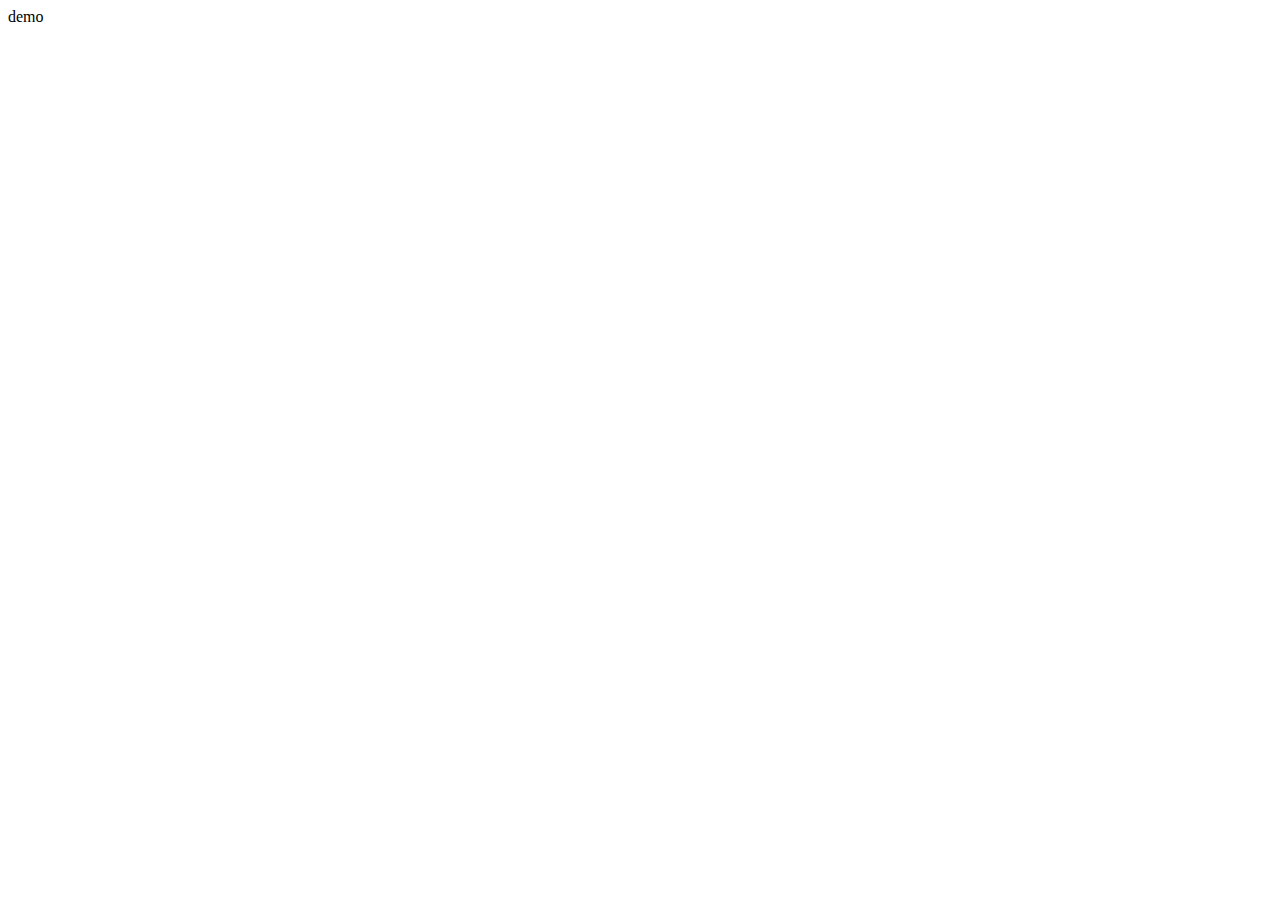
==== demo/index.html @ f9a8201c "Probando link simbólicos" ====
<!DOCTYPE html>
<html lang="en">
  <head>
    <meta charset="UTF-8" />
    <meta name="viewport" content="width=device-width, initial-scale=1.0" />
    <title>demo</title>
  </head>
  <body>
    demo
  </body>
</html>
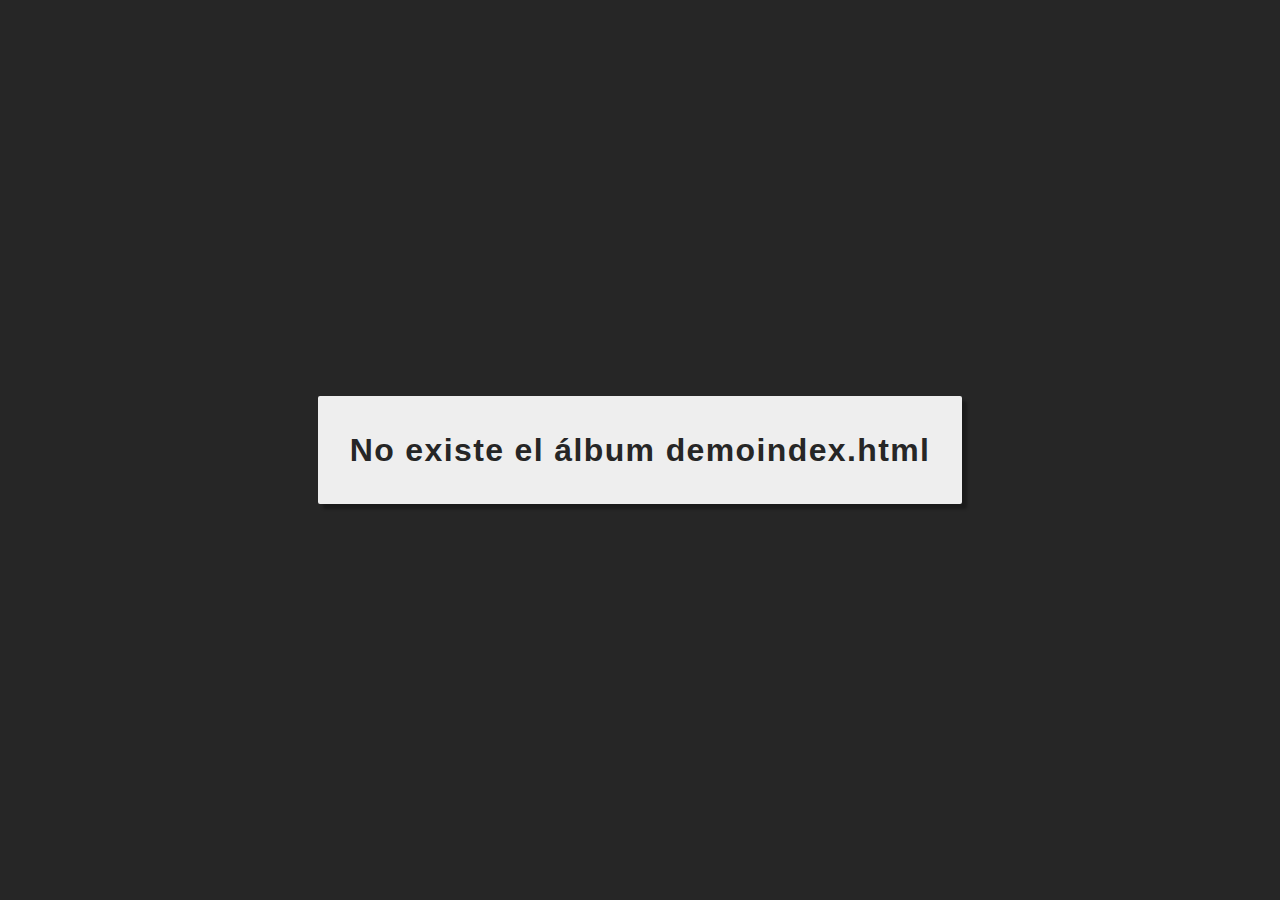
==== commit 1592fe3c: "Primera aproximación" ====
--- a/demo/index.html
+++ b/demo/index.html
@@ -3,9 +3,65 @@
   <head>
     <meta charset="UTF-8" />
     <meta name="viewport" content="width=device-width, initial-scale=1.0" />
-    <title>demo</title>
+    <title>miAlbum</title>
+    <link rel="stylesheet" href="main.css" />
   </head>
+
   <body>
-    demo
+    <section id="info" class="ventana">
+      <div class="container"></div>
+    </section>
+    <section id="slider" class="ventana">
+      <img id="imagen" onclick="sliderToggle()" src="" alt="Imágen del evento" aria-label="Imágen del evento"/>
+      <div class="controles">
+          <img
+            id="btnToggle"
+            onclick="sliderToggle()"
+            src="/site/images/iconos/pausa.svg"
+            alt="Iniciar la reproducción"
+            aria-label="Iniciar la reproducción"
+            class="iconos"
+          />
+
+          <!-- <img
+          id="btnMoreOpts"
+          onclick="accionToggle()"
+          src="../cfg/css/iconos/more-options.svg"
+          alt="Más opciones"
+          aria-label="Más opciones"
+          class="iconos"
+        />
+        <div class="moreOpts">
+          <img
+            id="btnOptsDonwload"
+            onclick="accionToggle()"
+            src="../cfg/css/iconos/descargar.svg"
+            alt="Descargar imágen"
+            aria-label="Descargar imágen"
+            class="iconos"
+          /><img
+            id="btnOptsDonwload"
+            onclick="accionToggle()"
+            src="../cfg/css/iconos/descargar.svg"
+            alt="Descargar imágen"
+            aria-label="Descargar imágen"
+            class="iconos"
+          /><img
+            id="btnOptsDonwload"
+            onclick="accionToggle()"
+            src="../cfg/css/iconos/descargar.svg"
+            alt="Descargar imágen"
+            aria-label="Descargar imágen"
+            class="iconos"
+          />
+        </div>
+      </div> -->
+
+    </section>
+    <section id="galeria" class="ventana">
+      Galería
+    </section>
+
+    <script src="main.js"></script>
   </body>
 </html>
--- a/demo/main.css
+++ b/demo/main.css
@@ -0,0 +1,110 @@
+:root {
+  --claro: #eee;
+  --ocuro: #262626;
+  --color: #f44336;
+}
+* {
+  margin: 0;
+  padding: 0;
+  outline: 0;
+  box-sizing: border-box;
+}
+body {
+  font-family: Verdana, Geneva, Tahoma, sans-serif;
+  color: var(--claro);
+  background-color: var(--ocuro);
+  min-height: 100vh;
+}
+.shadow {
+  box-shadow: 0 2px 2px 0 rgba(0, 0, 0, 0.14), 0 3px 1px -2px rgba(0, 0, 0, 0.2),
+    0 1px 5px 0 rgba(0, 0, 0, 0.12);
+}
+a {
+  text-decoration: none;
+  color: inherit;
+}
+a:hover {
+  color: var(--color);
+}
+.iconos {
+  width: 1.5rem;
+  height: 1.5rem;
+  filter: invert();
+  cursor: pointer;
+}
+.iconos:hover {
+  transform: scale(1.2);
+}
+.ventana {
+  display: grid;
+  place-content: center;
+  min-height: 100vh;
+  background-size: cover;
+}
+
+/* infoAlbum */
+#info {
+  display: none;
+}
+#info .container {
+  background-color: var(--claro);
+  color: var(--ocuro);
+  padding: 2rem;
+  box-shadow: 5px 5px 3px 0 rgba(0, 0, 0, 0.3);
+  line-height: 1.4;
+  letter-spacing: 0.086em;
+  font-weight: 300;
+  border-radius: 2px;
+  text-align: center;
+}
+#info button {
+  border: none;
+  background-color: var(--color);
+  padding: 0.5rem 1rem;
+  margin: 1.5rem 0;
+  color: var(--claro);
+  font-weight: 600;
+  border-radius: 2px;
+  text-transform: uppercase;
+  transition: box-shadow 0.2s cubic-bezier(0.4, 0, 1, 1),
+    background-color 0.2s cubic-bezier(0.4, 0, 0.2, 1),
+    color 0.2s cubic-bezier(0.4, 0, 0.2, 1);
+}
+#info button:active {
+  box-shadow: 0 4px 5px 0 rgba(0, 0, 0, 0.14), 0 1px 10px 0 rgba(0, 0, 0, 0.12),
+    0 2px 4px -1px rgba(0, 0, 0, 0.2);
+}
+
+/* Slider */
+#slider {
+  display: none;
+  height: 100vh;
+  place-content: center;
+}
+#slider #imagen {
+  max-width: 100%;
+  max-height: 100vh;
+}
+#slider .controles {
+  display: flex;
+  position: fixed;
+  z-index: 9999;
+  bottom: 0;
+  left: 50%;
+  transform: translateX(-50%);
+  background-color: rgba(0, 0, 0, 0.5);
+  padding: 5px 1rem;
+  border-radius: 3px;
+  margin: 0.5rem 0;
+}
+#slider .moreOpts {
+  margin: 0 1em;
+  background-color: tan;
+}
+#slider .moreOpts > * {
+  margin: 0 1em;
+}
+
+#galeria {
+  display: none;
+}
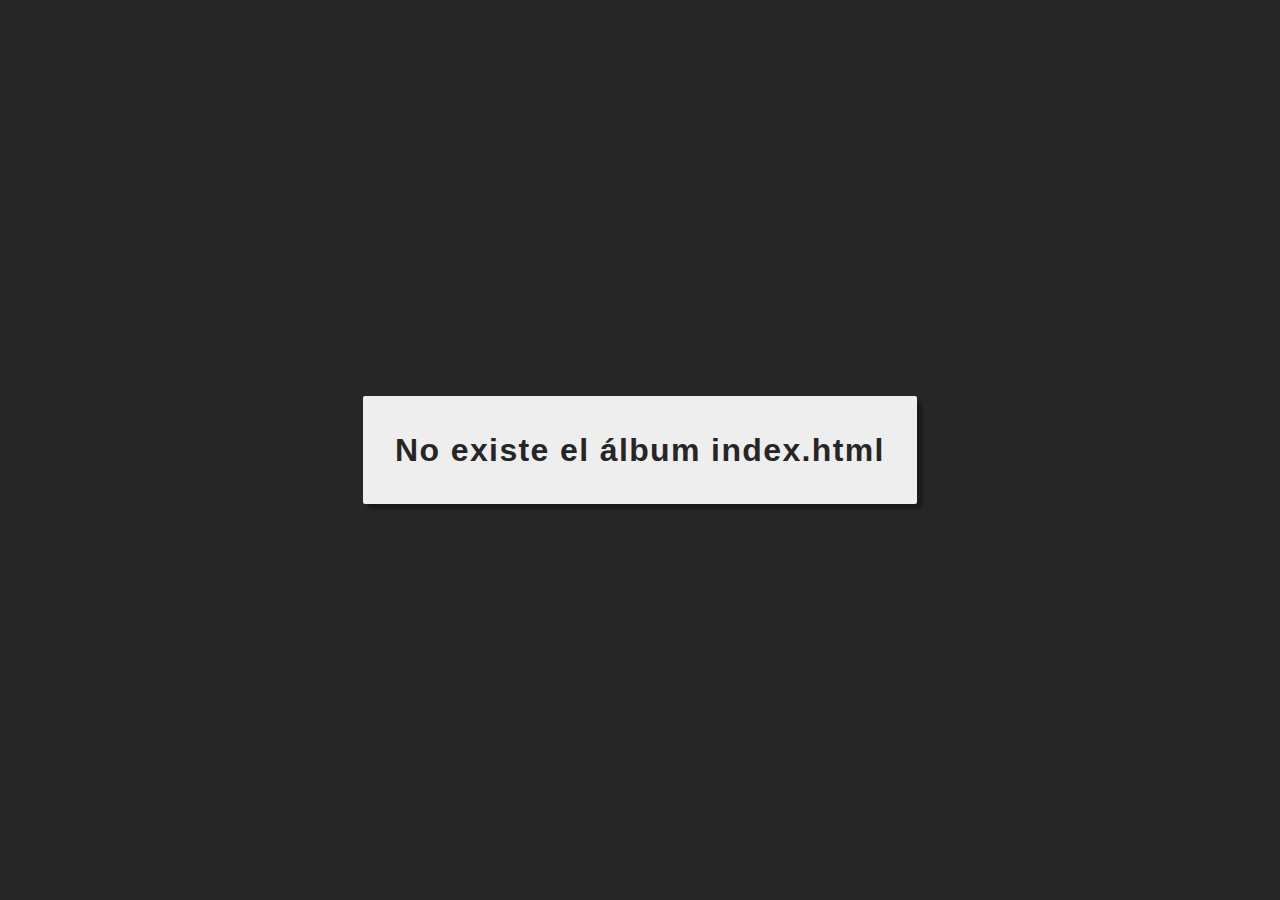
==== commit 55b8efed: "Logos y Iconos" ====
--- a/demo/index.html
+++ b/demo/index.html
@@ -5,6 +5,7 @@
     <meta name="viewport" content="width=device-width, initial-scale=1.0" />
     <title>miAlbum</title>
     <link rel="stylesheet" href="main.css" />
+    <link rel="shortcut icon" href="../site/images/logo-72x72.png" type="image/png">
   </head>
 
   <body>
@@ -12,12 +13,12 @@
       <div class="container"></div>
     </section>
     <section id="slider" class="ventana">
-      <img id="imagen" onclick="sliderToggle()" src="" alt="Imágen del evento" aria-label="Imágen del evento"/>
+      <img id="imagen" onclick="sliderToggle()" src="../site/images/logo.png" alt="Imágen del evento" aria-label="Imágen del evento"/>
       <div class="controles">
           <img
             id="btnToggle"
             onclick="sliderToggle()"
-            src="/site/images/iconos/pausa.svg"
+            src="../site/images/iconos/pausa.svg"
             alt="Iniciar la reproducción"
             aria-label="Iniciar la reproducción"
             class="iconos"
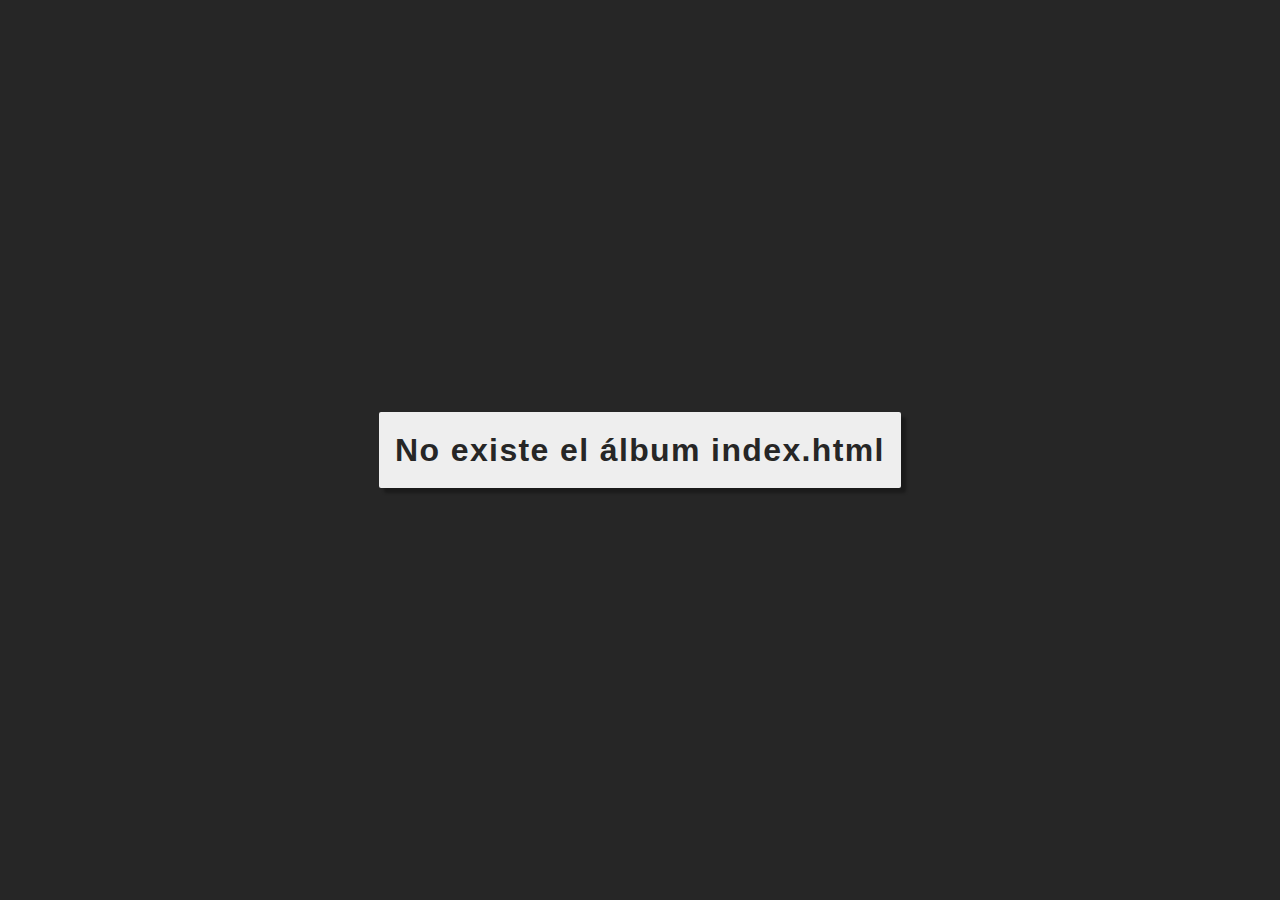
==== commit 40fe7db9: "." ====
--- a/demo/index.html
+++ b/demo/index.html
@@ -15,52 +15,26 @@
     <section id="slider" class="ventana">
       <img id="imagen" onclick="sliderToggle()" src="../site/images/logo.png" alt="Imágen del evento" aria-label="Imágen del evento"/>
       <div class="controles">
-          <img
-            id="btnToggle"
-            onclick="sliderToggle()"
-            src="../site/images/iconos/pausa.svg"
-            alt="Iniciar la reproducción"
-            aria-label="Iniciar la reproducción"
-            class="iconos"
-          />
-
-          <!-- <img
-          id="btnMoreOpts"
-          onclick="accionToggle()"
-          src="../cfg/css/iconos/more-options.svg"
-          alt="Más opciones"
-          aria-label="Más opciones"
-          class="iconos"
-        />
-        <div class="moreOpts">
-          <img
-            id="btnOptsDonwload"
-            onclick="accionToggle()"
-            src="../cfg/css/iconos/descargar.svg"
-            alt="Descargar imágen"
-            aria-label="Descargar imágen"
-            class="iconos"
-          /><img
-            id="btnOptsDonwload"
-            onclick="accionToggle()"
-            src="../cfg/css/iconos/descargar.svg"
-            alt="Descargar imágen"
-            aria-label="Descargar imágen"
-            class="iconos"
-          /><img
-            id="btnOptsDonwload"
-            onclick="accionToggle()"
-            src="../cfg/css/iconos/descargar.svg"
-            alt="Descargar imágen"
-            aria-label="Descargar imágen"
-            class="iconos"
-          />
-        </div>
-      </div> -->
-
+          <button onclick="abrirVentana('info')" id="btnAbrirInfo" class="icono" title="Mostrar datos del Álbum">
+            <img src="../site/images/iconos/camara.svg" >
+          </button>
+          <button onclick="sliderToggle()" id="btnToggle" class="icono" title="Iniciar/Pausar la reproducción">
+            <img src="../site/images/iconos/pausa.svg" >
+          </button>
+          <button onclick="abrirVentana('galeria')" class="icono" title="Abrir Galería">
+            <img src="../site/images/iconos/galeria.svg">
+          </button>
+          <!-- <button onclick="descargarImage()" class="icono">
+            <img src="../site/images/iconos/descargar.svg" alt="Iniciar la reproducción">
+          </button> -->
     </section>
     <section id="galeria" class="ventana">
-      Galería
+      <div class="container"></div>
+      <div class="opciones">
+        <button onclick="abrirVentana('slider')" class="icono">
+          <img src="../site/images/iconos/cerrar.svg" alt="Mostrar Galería">
+        </button>
+      </div>
     </section>
 
     <script src="main.js"></script>
--- a/demo/main.css
+++ b/demo/main.css
@@ -26,14 +26,20 @@
 a:hover {
   color: var(--color);
 }
-.iconos {
-  width: 1.5rem;
-  height: 1.5rem;
-  filter: invert();
+button.icono,
+button.icono > img {
+  width: 1.7rem;
+  height: 1.7rem;
+}
+button.icono {
+  background-color: transparent;
+  border: 0;
+  outline: 0;
   cursor: pointer;
 }
-.iconos:hover {
-  transform: scale(1.2);
+button.icono:hover {
+  transform: scale(1.1);
+  filter: drop-shadow(0 0 2px black);
 }
 .ventana {
   display: grid;
@@ -45,11 +51,12 @@
 /* infoAlbum */
 #info {
   display: none;
+  background-size: cover;
 }
 #info .container {
   background-color: var(--claro);
   color: var(--ocuro);
-  padding: 2rem;
+  padding: 1rem;
   box-shadow: 5px 5px 3px 0 rgba(0, 0, 0, 0.3);
   line-height: 1.4;
   letter-spacing: 0.086em;
@@ -92,19 +99,49 @@
   bottom: 0;
   left: 50%;
   transform: translateX(-50%);
-  background-color: rgba(0, 0, 0, 0.5);
+  background-color: rgba(0, 0, 0, 0.3);
   padding: 5px 1rem;
   border-radius: 3px;
   margin: 0.5rem 0;
 }
-#slider .moreOpts {
-  margin: 0 1em;
-  background-color: tan;
+#slider .controles button {
+  margin: 0 1rem;
+  opacity: 0.8;
 }
-#slider .moreOpts > * {
-  margin: 0 1em;
+#slider .opciones {
+  display: none;
+}
+#slider .opciones.active {
+  display: block;
 }
 
 #galeria {
   display: none;
+  margin: 1rem;
 }
+#galeria .opciones {
+  position: fixed;
+  top: 0;
+  right: 0;
+  margin: 1rem;
+}
+#galeria .container {
+  text-align: center;
+}
+#galeria .container > img {
+  margin: 1rem;
+  max-width: 400px;
+}
+
+@media all and (min-width: 768px) {
+  #galeria {
+  }
+}
+@media all and (min-width: 1024px) {
+  #galeria {
+  }
+}
+@media all and (min-width: 1025px) {
+  #galeria {
+  }
+}
